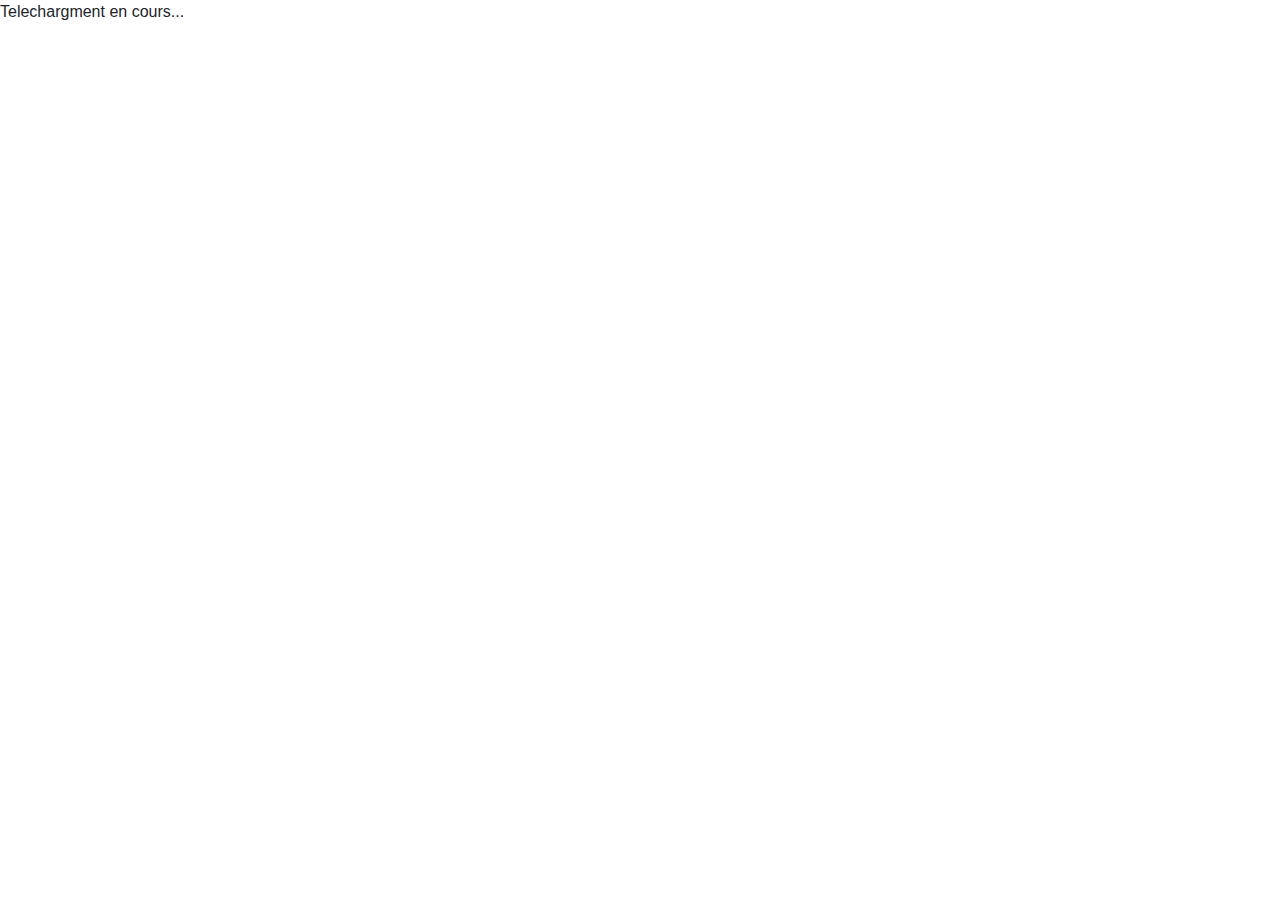
==== Eduq.Web/Index.html @ 3194fc8c "1st commit" ====
﻿<!doctype html>
<html lang="en" ng-app="eduqApp">
<head>
    <!-- Required meta tags -->
    <meta charset="utf-8">
    <meta name="viewport" content="width=device-width, initial-scale=1, shrink-to-fit=no">

    <!-- Bootstrap CSS -->
    <link href="Js Libraries/jquery-ui/css/jquery-ui.min.css" rel="stylesheet" />
    <link href="Js Libraries/metismenu/css/metisMenu.min.css" rel="stylesheet" />
    <link href="Js Libraries/bootstrap/css/bootstrap.min.css" rel="stylesheet" />
    <link href="Js Libraries/bootstrap/css/bootstrap-grid.min.css" rel="stylesheet" />
    <link href="Js Libraries/datatable/datatables.min.css" rel="stylesheet" />
    <link href="Js Libraries/jasny-bootstrap/css/jasny-bootstrap.min.css" rel="stylesheet" />
    <link href="Js Libraries/angular-material/css/angular-material.min.css" rel="stylesheet" />
    <link href="Js Libraries/font-awesome/web-fonts-with-css/css/fontawesome-all.min.css" rel="stylesheet" />
    <link href="Js Libraries/jquery-loading/jquery.mloading.min.css" rel="stylesheet" />
    <link rel="stylesheet" href="/StyleSheets/Eduq-Form.less" />
    <link rel="stylesheet" href="/StyleSheets/Eduq-Login.less" />
    <link rel="stylesheet" href="/StyleSheets/Eduq-SideBar.less" />
    <link rel="stylesheet" href="/StyleSheets/Eduq.less" />

    <title>Eduq</title>
</head>
<body>

    <div ui-view>Telechargment en cours...</div>

    <!-- jQuery first, then Popper.js, then Bootstrap JS -->
    <script src="Js Libraries/less/js/less.min.js"></script>
    <script src="Js Libraries/angularjs/js/angular.min.js"></script>
    <script src="Js Libraries/angularjs/js/angular-animate.min.js"></script>
    <script src="Js Libraries/angularjs/js/angular-aria.min.js"></script>
    <script src="Js Libraries/angularjs/js/angular-messages.min.js"></script>
    <script src="Js Libraries/angularjs/js/angular-uuid2.js"></script>
    <script src="Js Libraries/angularjs/js/angular-ui-router.min.js"></script>
    <script src="Js Libraries/angularjs/js/angular-ui-bootstrap.min.js"></script>
    <script src="Js Libraries/jquery/js/jquery.js"></script>
    <script src="Js Libraries/jquery-ui/js/jquery-ui.min.js"></script>
    <script src="Js Libraries/datatable/datatables.min.js"></script>
    <script src="Js Libraries/tether/js/tether.min.js"></script>
    <script src="Js Libraries/popper/js/popper.min.js"></script>
    <script src="Js Libraries/bootstrap/js/bootstrap.min.js"></script>
    <script src="Js Libraries/jasny-bootstrap/js/jasny-bootstrap.min.js"></script>
    <script src="Js Libraries/moment/js/moment.min.js"></script>
    <script src="Js Libraries/moment/js/fr.js"></script>
    <script src="Js Libraries/fullcalendar/js/fullcalendar.min.js"></script>
    <script src="Js Libraries/fullcalendar/locale/fr.js"></script>
    <script src="Js Libraries/jquery-loading/jquery.mloading.min.js"></script>
    <script src="Js Libraries/metismenu/js/metisMenu.min.js"></script>
    <script src="Js Libraries/loadash/js/lodash.min.js"></script>

    <script src="Scripts/Eduq.Module.js"></script>
    <script src="Scripts/Eduq.Helper.js"></script>
    <script src="Scripts/Eduq.Service.js"></script>
    <script src="Scripts/Eduq.Factory.js"></script>
    <script src="Scripts/Eduq.Router.js"></script>
    <script src="Scripts/Eduq.Directive.js"></script>

    <script src="Components/Base/BaseJs.js"></script>
    <script src="Components/Base/BaseController.js"></script>
    <script src="Components/Home/HomeController.js"></script>
    <script src="Components/Sidemenu/SidemenuController.js"></script>
    <script src="Components/Toolbar/ToolbarController.js"></script>
    <script src="Components/Entity/EntityController.js"></script>

</body>
</html>
---- Eduq.Web/Js Libraries/metismenu/css/metisMenu.min.css ----
﻿/*
 * metismenu - v2.7.4
 * A jQuery menu plugin
 * https://github.com/onokumus/metismenu#readme
 *
 * Made by Osman Nuri Okumus <onokumus@gmail.com> (https://github.com/onokumus)
 * Under MIT License
 */

.metismenu .arrow{float:right;line-height:1.42857}[dir=rtl] .metismenu .arrow{float:left}.metismenu .glyphicon.arrow:before{content:"\e079"}.metismenu .active>a>.glyphicon.arrow:before{content:"\e114"}.metismenu .fa.arrow:before{content:"\f104"}.metismenu .active>a>.fa.arrow:before{content:"\f107"}.metismenu .ion.arrow:before{content:"\f3d2"}.metismenu .active>a>.ion.arrow:before{content:"\f3d0"}.metismenu .plus-times{float:right}[dir=rtl] .metismenu .plus-times{float:left}.metismenu .fa.plus-times:before{content:"\f067"}.metismenu .active>a>.fa.plus-times{-webkit-transform:rotate(45deg);-ms-transform:rotate(45deg);-o-transform:rotate(45deg);transform:rotate(45deg)}.metismenu .plus-minus{float:right}[dir=rtl] .metismenu .plus-minus{float:left}.metismenu .fa.plus-minus:before{content:"\f067"}.metismenu .active>a>.fa.plus-minus:before{content:"\f068"}.metismenu .collapse{display:none}.metismenu .collapse.in{display:block}.metismenu .collapsing{position:relative;height:0;overflow:hidden;-webkit-transition-timing-function:ease;-o-transition-timing-function:ease;transition-timing-function:ease;-webkit-transition-duration:.35s;-o-transition-duration:.35s;transition-duration:.35s;-webkit-transition-property:height,visibility;-o-transition-property:height,visibility;transition-property:height,visibility}.metismenu .has-arrow{position:relative}.metismenu .has-arrow:after{position:absolute;content:"";width:.5em;height:.5em;border-width:1px 0 0 1px;border-style:solid;border-color:initial;right:1em;-webkit-transform:rotate(-45deg) translateY(-50%);-ms-transform:rotate(-45deg) translateY(-50%);-o-transform:rotate(-45deg) translateY(-50%);transform:rotate(-45deg) translateY(-50%);-webkit-transform-origin:top;-ms-transform-origin:top;-o-transform-origin:top;transform-origin:top;top:50%;-webkit-transition:all .3s ease-out;-o-transition:all .3s ease-out;transition:all .3s ease-out}[dir=rtl] .metismenu .has-arrow:after{right:auto;left:1em;-webkit-transform:rotate(135deg) translateY(-50%);-ms-transform:rotate(135deg) translateY(-50%);-o-transform:rotate(135deg) translateY(-50%);transform:rotate(135deg) translateY(-50%)}.metismenu .active>.has-arrow:after,.metismenu .has-arrow[aria-expanded=true]:after{-webkit-transform:rotate(-135deg) translateY(-50%);-ms-transform:rotate(-135deg) translateY(-50%);-o-transform:rotate(-135deg) translateY(-50%);transform:rotate(-135deg) translateY(-50%)}
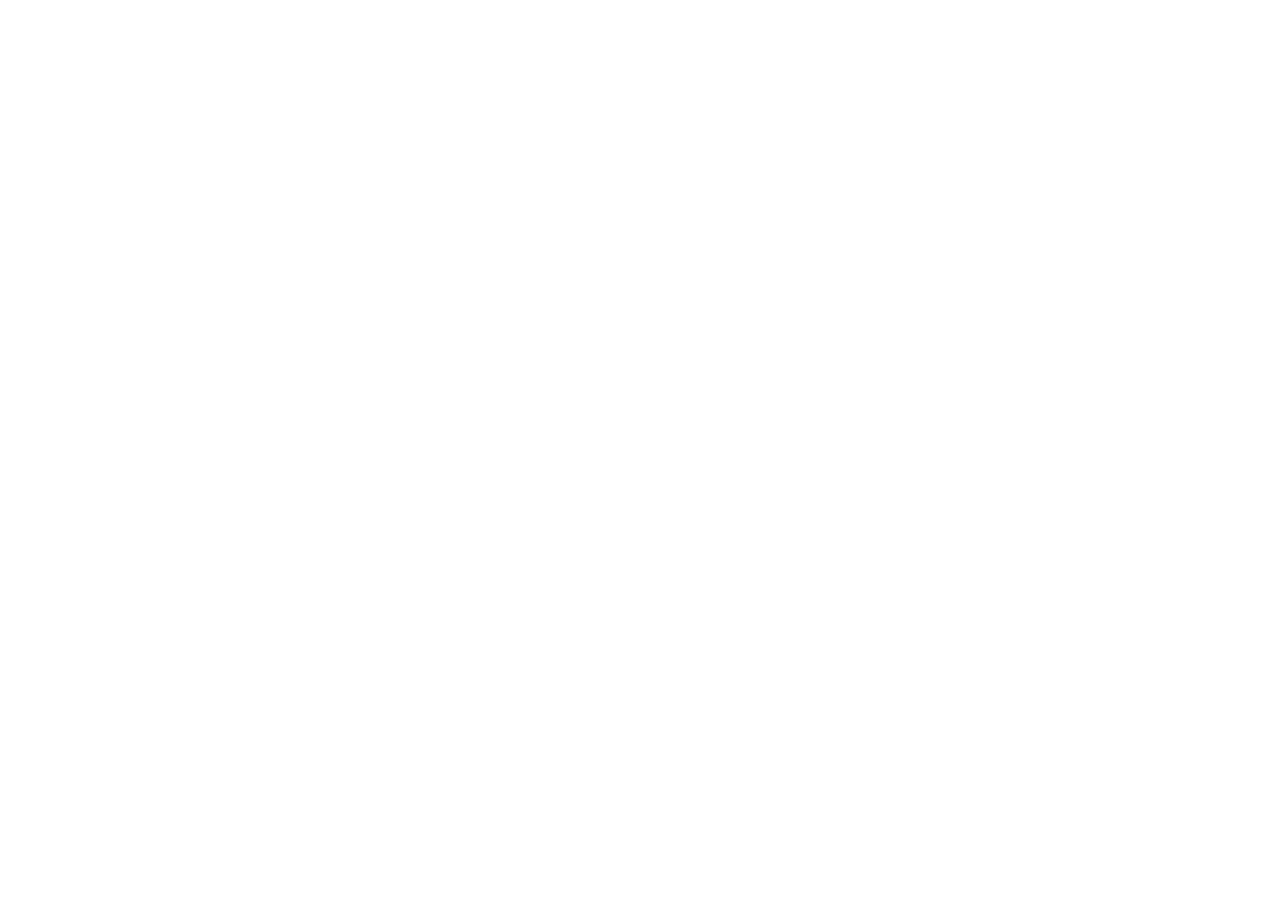
==== commit a3c47e49: "entity component - read - upate" ====
--- a/Eduq.Web/Index.html
+++ b/Eduq.Web/Index.html
@@ -5,15 +5,17 @@
     <meta charset="utf-8">
     <meta name="viewport" content="width=device-width, initial-scale=1, shrink-to-fit=no">
 
+    <link rel="icon" type="image/svg" href="/Images/education.png" />
+
     <!-- Bootstrap CSS -->
     <link href="Js Libraries/jquery-ui/css/jquery-ui.min.css" rel="stylesheet" />
     <link href="Js Libraries/metismenu/css/metisMenu.min.css" rel="stylesheet" />
     <link href="Js Libraries/bootstrap/css/bootstrap.min.css" rel="stylesheet" />
     <link href="Js Libraries/bootstrap/css/bootstrap-grid.min.css" rel="stylesheet" />
-    <link href="Js Libraries/datatable/datatables.min.css" rel="stylesheet" />
+    <link href="Js Libraries/font-awesome/web-fonts-with-css/css/fontawesome-all.min.css" rel="stylesheet" />
+    <link href="Js Libraries/datatable/DataTables-1.10.16/css/dataTables.bootstrap4.min.css" rel="stylesheet" />
+    <link href="Js Libraries/datatable/RowReorder-1.2.3/css/rowReorder.dataTables.min.css" rel="stylesheet" />
     <link href="Js Libraries/jasny-bootstrap/css/jasny-bootstrap.min.css" rel="stylesheet" />
-    <link href="Js Libraries/angular-material/css/angular-material.min.css" rel="stylesheet" />
-    <link href="Js Libraries/font-awesome/web-fonts-with-css/css/fontawesome-all.min.css" rel="stylesheet" />
     <link href="Js Libraries/jquery-loading/jquery.mloading.min.css" rel="stylesheet" />
     <link rel="stylesheet" href="/StyleSheets/Eduq-Form.less" />
     <link rel="stylesheet" href="/StyleSheets/Eduq-Login.less" />
@@ -24,7 +26,7 @@
 </head>
 <body>
 
-    <div ui-view>Telechargment en cours...</div>
+    <div ui-view></div>
 
     <!-- jQuery first, then Popper.js, then Bootstrap JS -->
     <script src="Js Libraries/less/js/less.min.js"></script>
@@ -36,8 +38,10 @@
     <script src="Js Libraries/angularjs/js/angular-ui-router.min.js"></script>
     <script src="Js Libraries/angularjs/js/angular-ui-bootstrap.min.js"></script>
     <script src="Js Libraries/jquery/js/jquery.js"></script>
-    <script src="Js Libraries/jquery-ui/js/jquery-ui.min.js"></script>
+    <!--<script src="Js Libraries/jquery-ui/js/jquery-ui.min.js"></script>-->
     <script src="Js Libraries/datatable/datatables.min.js"></script>
+    <script src="Js Libraries/datatable/DataTables-1.10.16/js/dataTables.bootstrap4.min.js"></script>
+    <script src="Js Libraries/datatable/RowReorder-1.2.3/js/dataTables.rowReorder.min.js"></script>
     <script src="Js Libraries/tether/js/tether.min.js"></script>
     <script src="Js Libraries/popper/js/popper.min.js"></script>
     <script src="Js Libraries/bootstrap/js/bootstrap.min.js"></script>
